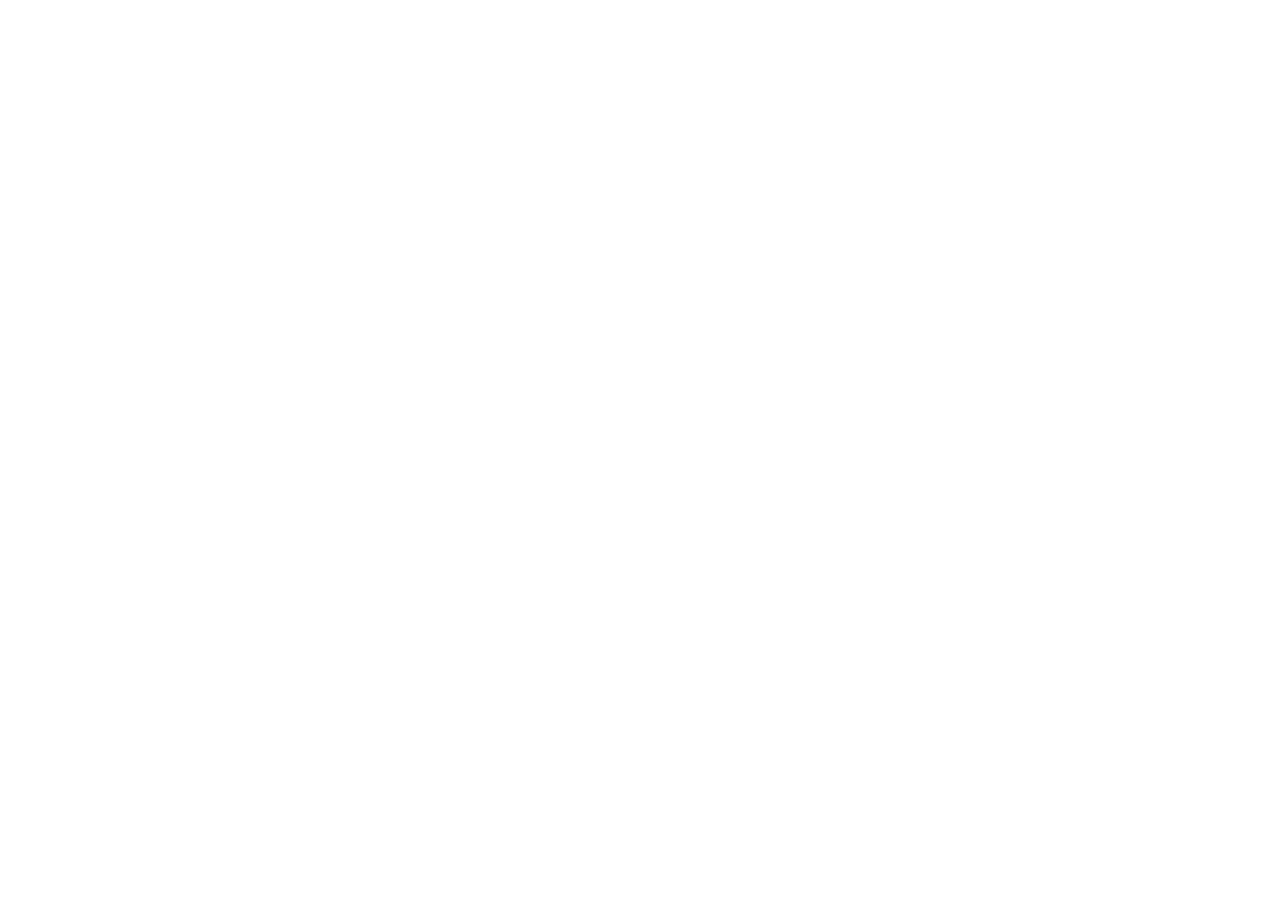
==== sentmsg.html @ da167ea9 "added spaces on outside of grid" ====
<!DOCTYPE html>
<html lang="en">
    <head>
        <meta charset="utf-8">
        <meta name="viewport" content="width=device-width, initial-scale=1">
        <link rel="shortcut icon" href="img/favivcon.png" type="image/x-icon" />
        <title>Message Sent</title>
    </head>





</html>
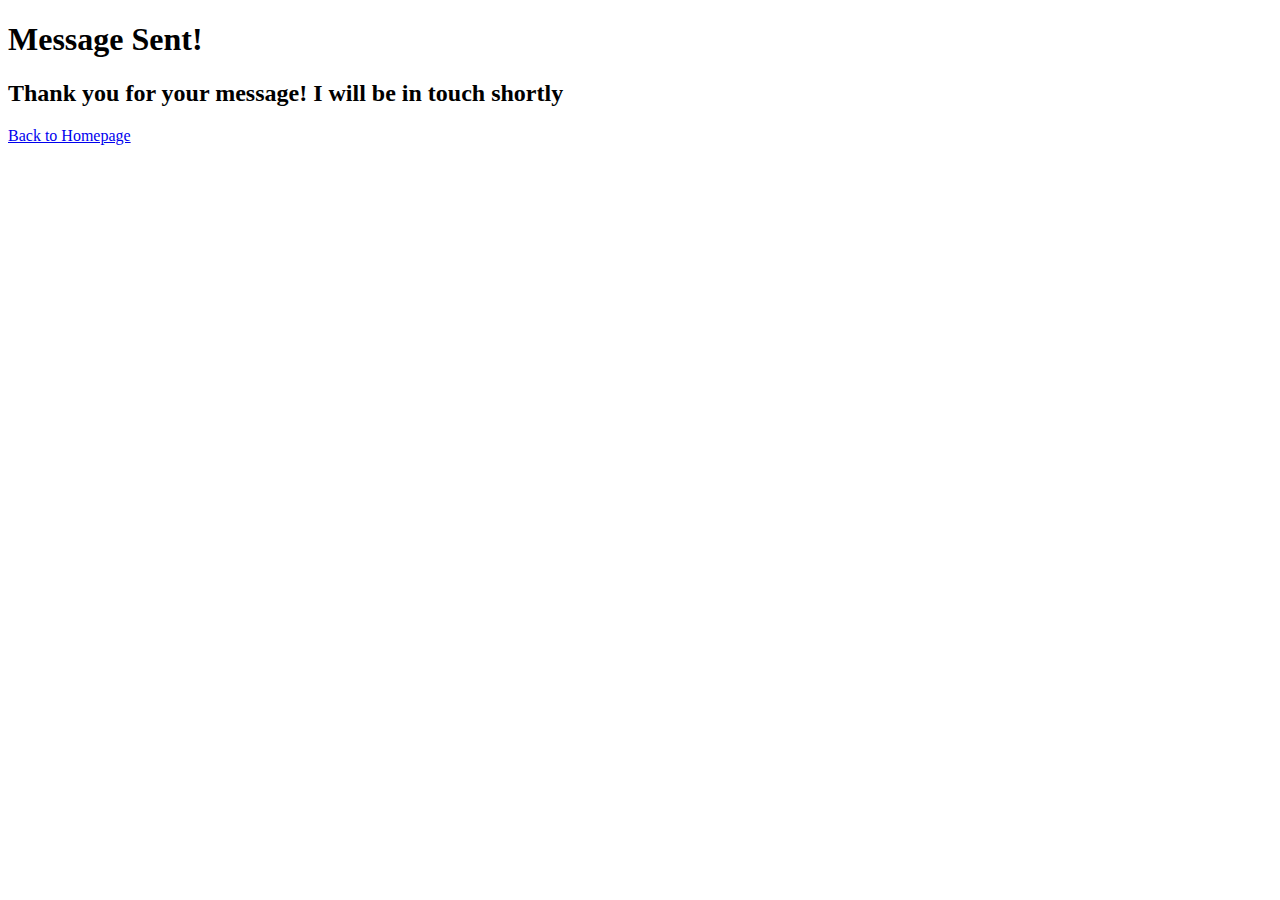
==== commit 281b2878: "Update sentmsg.html" ====
--- a/sentmsg.html
+++ b/sentmsg.html
@@ -7,6 +7,13 @@
         <title>Message Sent</title>
     </head>
 
+    <body>
+        <h1 class="sent"> Message Sent!</h1>
+        <h2 class="intouch">Thank you for your message! I will be in touch shortly</h2>
+        <a href="index.html" class="back">Back to Homepage</a>
+    
+    
+    </body>
 
 
 
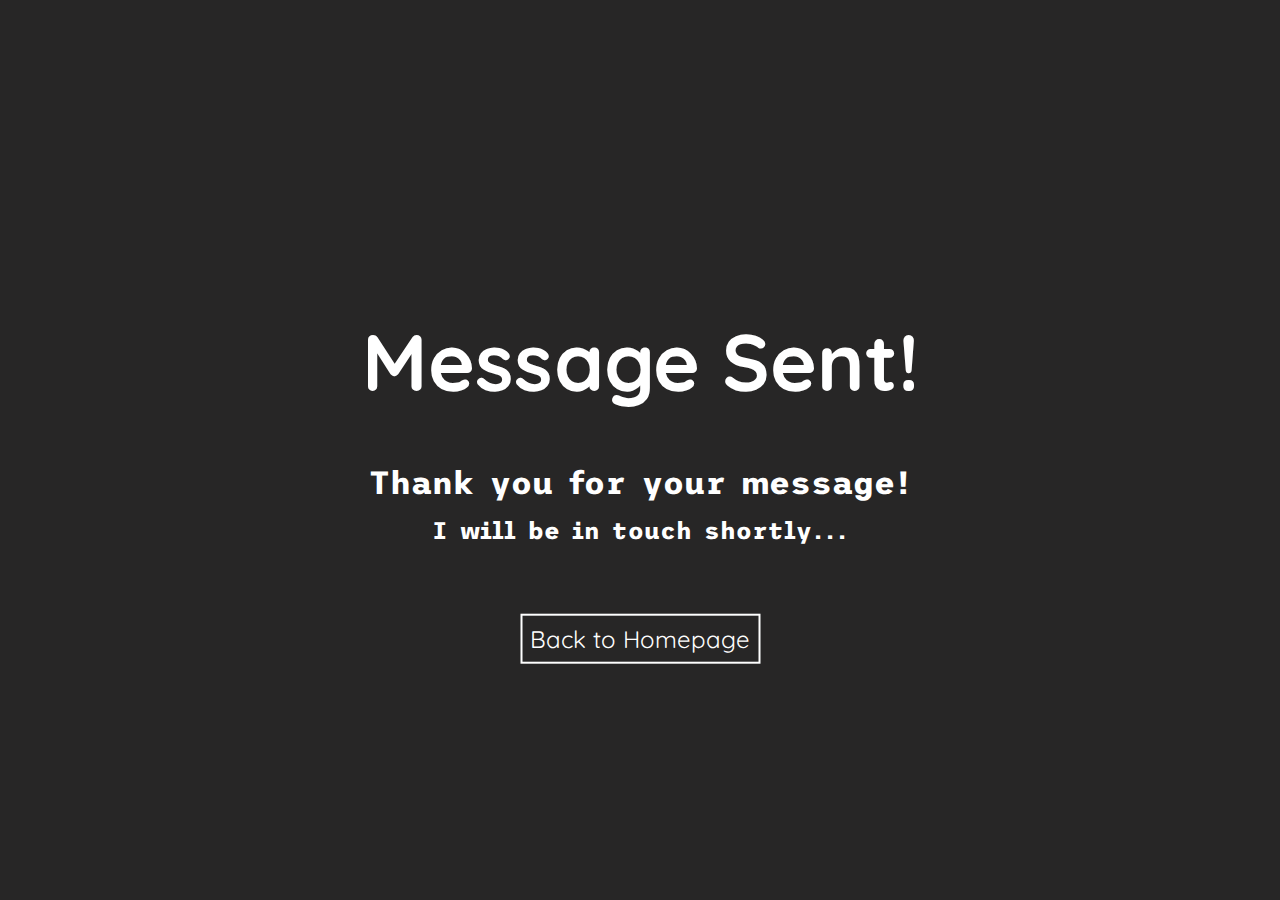
==== commit 6a8e749a: "added sentmsg page" ====
--- a/sentmsg.html
+++ b/sentmsg.html
@@ -4,13 +4,25 @@
         <meta charset="utf-8">
         <meta name="viewport" content="width=device-width, initial-scale=1">
         <link rel="shortcut icon" href="img/favivcon.png" type="image/x-icon" />
+        <link href="https://fonts.googleapis.com/css2?family=Quicksand:wght@700&family=Trispace&display=swap" rel="stylesheet"> 
+        <link rel="stylesheet" href="https://use.fontawesome.com/releases/v5.14.0/css/all.css" integrity="sha384-HzLeBuhoNPvSl5KYnjx0BT+WB0QEEqLprO+NBkkk5gbc67FTaL7XIGa2w1L0Xbgc" crossorigin="anonymous">
+        <link rel="stylesheet" type="text/css" href="CSS/sentmsg.css">
         <title>Message Sent</title>
     </head>
 
     <body>
-        <h1 class="sent"> Message Sent!</h1>
-        <h2 class="intouch">Thank you for your message! I will be in touch shortly</h2>
-        <a href="index.html" class="back">Back to Homepage</a>
+        <div class="text-container">
+            <i class="far fa-paper-plane fa-7x"></i>
+            <h1 class="sent"> Message Sent!</h1>
+            <h2 class="ty">Thank you for your message!</h2>
+                <h2 class="intouch">I will be in touch shortly...</h2>
+            <div class="back_con">
+                <a href="index.html" class="back">Back to Homepage</a>
+            </div>
+        </div>
+        
+            
+        
     
     
     </body>
--- a/CSS/sentmsg.css
+++ b/CSS/sentmsg.css
@@ -0,0 +1,58 @@
+* {
+    -webkit-box-sizing: border-box;
+            box-sizing: border-box;
+}
+
+:root {
+    --main-font: 'Quicksand', sans-serif;
+    --second-font: 'Trispace', sans-serif;
+}
+
+body {
+    /*👉background-image: url(../img/city2.jpg);👈*/
+    /*👉background-image: -o-linear-gradient( rgba(78, 3, 85, 0.75), rgba(9, 41, 110, 0.30)), url("../img/city2.jpg");
+    background-image: -webkit-gradient( linear, left top, left bottom, from(rgba(78, 3, 85, 0.75)), to(rgba(9, 41, 110, 0.30))), url("../img/city2.jpg");👈*/
+    background: rgb(39, 38, 38);
+    background-size: cover;
+    color: white;
+}
+.text-container {
+    text-align: center;
+    position: absolute;
+    top: 50%;
+    left: 50%;
+    transform: translate(-50%, -50%);
+}
+.sent {
+    font-family: var(--main-font);
+    font-size: 5rem;
+    margin-top: 4rem;
+}
+.ty {
+    margin-top: 2rem;
+    font-family: var(--second-font);
+    margin-bottom: 0;
+    font-size: 2rem;
+}
+.intouch {
+    font-family: var(--second-font);
+    margin-top: 1rem;
+    margin-bottom: 5rem;
+    font-size: 1.5rem;
+}
+.back_con a {
+    text-align: center;
+    color: white;
+    font-family: var(--main-font);
+    margin-top: 3rem;
+    text-decoration: none;
+    font-size: 1.5rem;
+    border: solid white 2px;
+    padding: 8px;
+    
+}
+.back_con a:hover {
+    text-decoration: underline;
+    color: rgb(17, 91, 201);
+    border-color:rgb(17, 91, 201);
+}
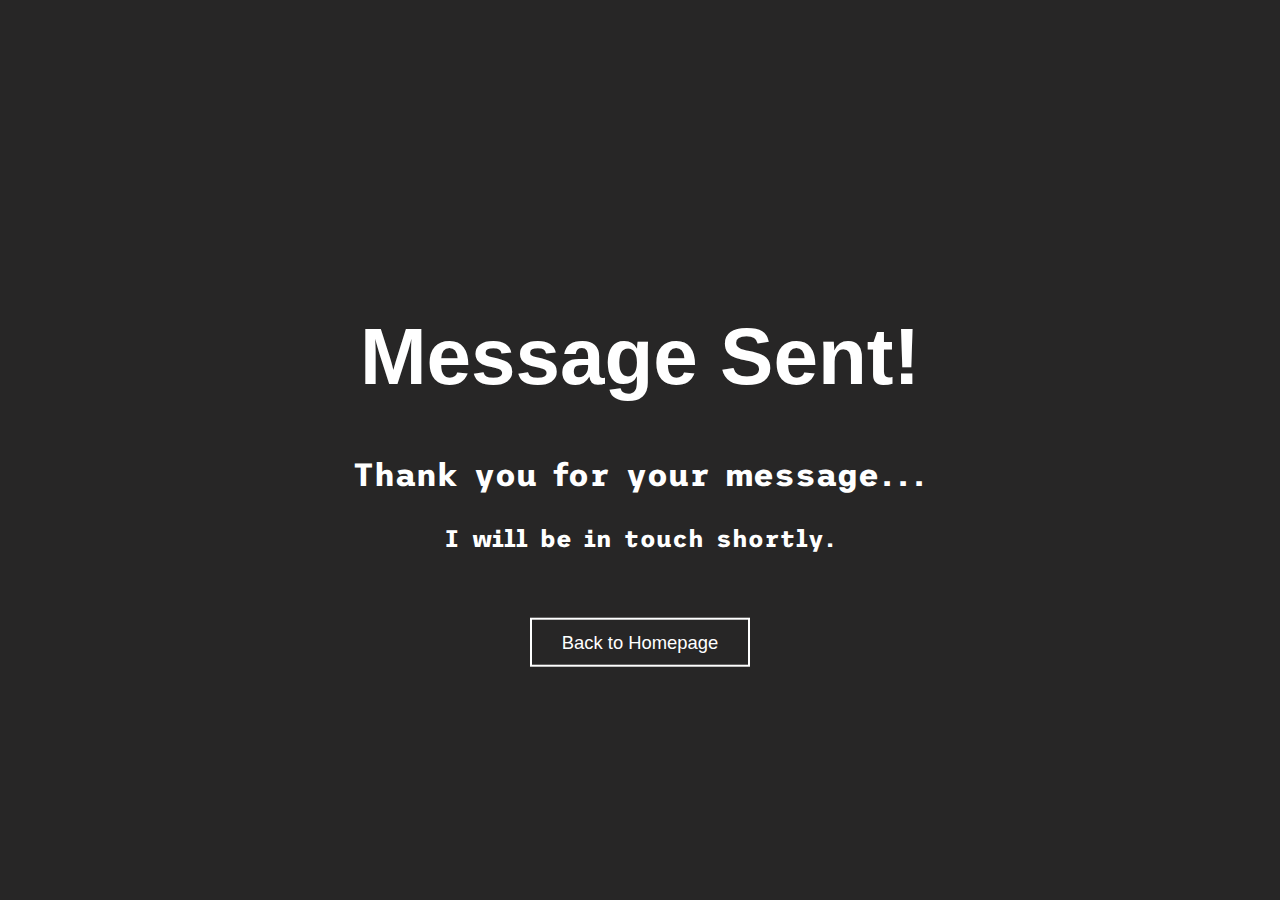
==== commit e82fb39e: "added list  changed sent message page" ====
--- a/sentmsg.html
+++ b/sentmsg.html
@@ -14,8 +14,8 @@
         <div class="text-container">
             <i class="far fa-paper-plane fa-7x"></i>
             <h1 class="sent"> Message Sent!</h1>
-            <h2 class="ty">Thank you for your message!</h2>
-                <h2 class="intouch">I will be in touch shortly...</h2>
+            <h2 class="ty">Thank you for your message...</h2>
+                <h2 class="intouch">I will be in touch shortly.</h2>
             <div class="back_con">
                 <a href="index.html" class="back">Back to Homepage</a>
             </div>
--- a/CSS/sentmsg.css
+++ b/CSS/sentmsg.css
@@ -4,7 +4,7 @@
 }
 
 :root {
-    --main-font: 'Quicksand', sans-serif;
+    --main-font: 'Montserrat', sans-serif;
     --second-font: 'Trispace', sans-serif;
 }
 
@@ -36,7 +36,7 @@
 }
 .intouch {
     font-family: var(--second-font);
-    margin-top: 1rem;
+    margin-top: 2rem;
     margin-bottom: 5rem;
     font-size: 1.5rem;
 }
@@ -46,9 +46,9 @@
     font-family: var(--main-font);
     margin-top: 3rem;
     text-decoration: none;
-    font-size: 1.5rem;
+    font-size: 1.15rem;
     border: solid white 2px;
-    padding: 8px;
+    padding: 12px 30px;
     
 }
 .back_con a:hover {
